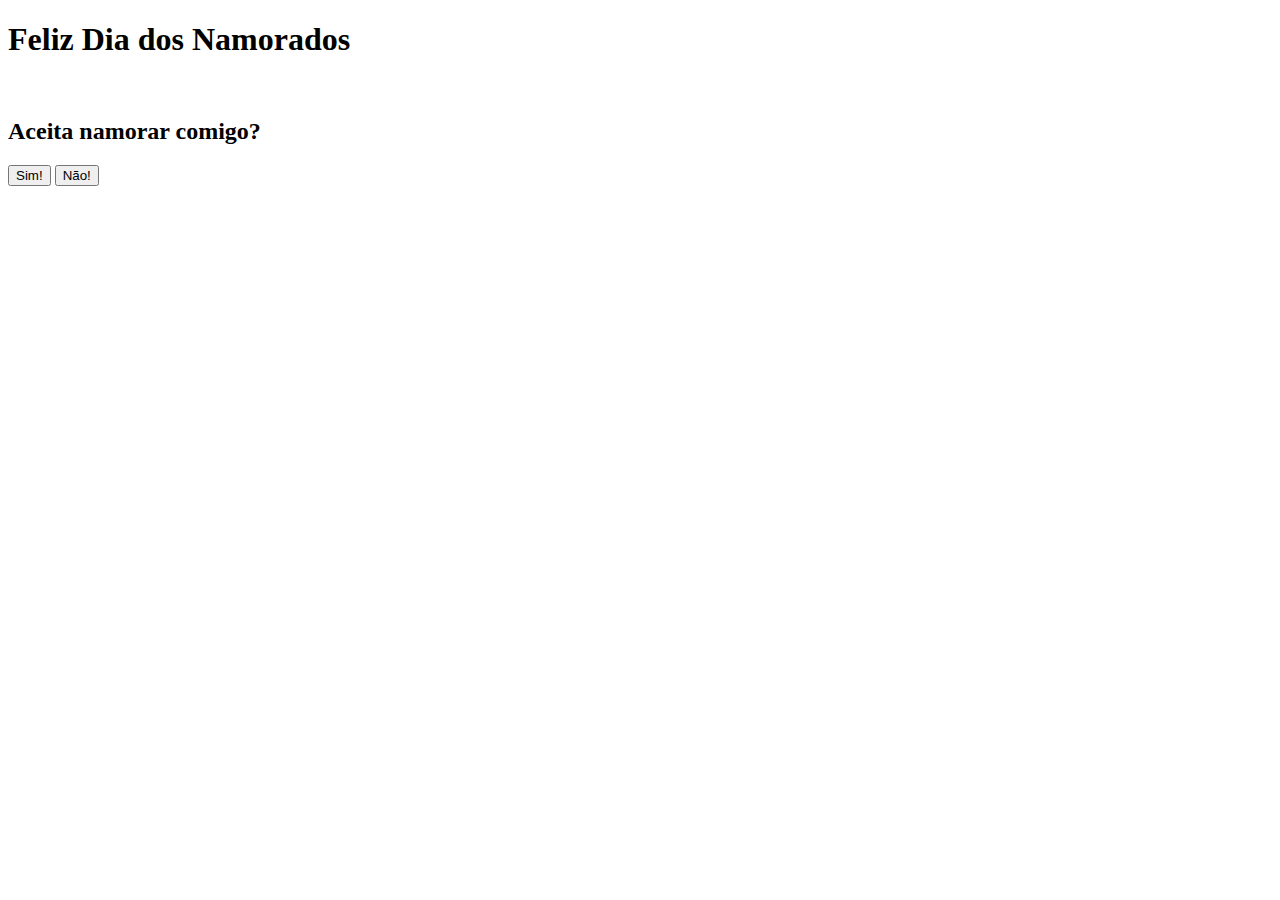
==== index.html @ 33df455c "Primeiro commit" ====
<!DOCTYPE html>

<html lang="pt-BR">
<head>
    <meta charset="UTF-8">
    <meta http-equiv="X-UA-Compatible" content="IE=edge">
    <meta name="viewport" content="width=device-width, initial-scale=1.0">
    <title>Feliz Dia Dos Namorados</title>

</head>
<body>

    <div class="painel">
        <h1> Feliz Dia dos Namorados</h1>

        <img src="https://gifman.net/wp-content/uploads/2019/06/ursinho-fofo-apaixonado.gif" alt="">

        <h2>Aceita namorar comigo? </h2>
        

        <a href="https://www.youtube.com/watch?v=oRvND-r57Us"><button id="sim" > Sim! </button></a>
        <button onmouseover="fuja()" id="nao"> Não! </button>
        
    </div>

</body>
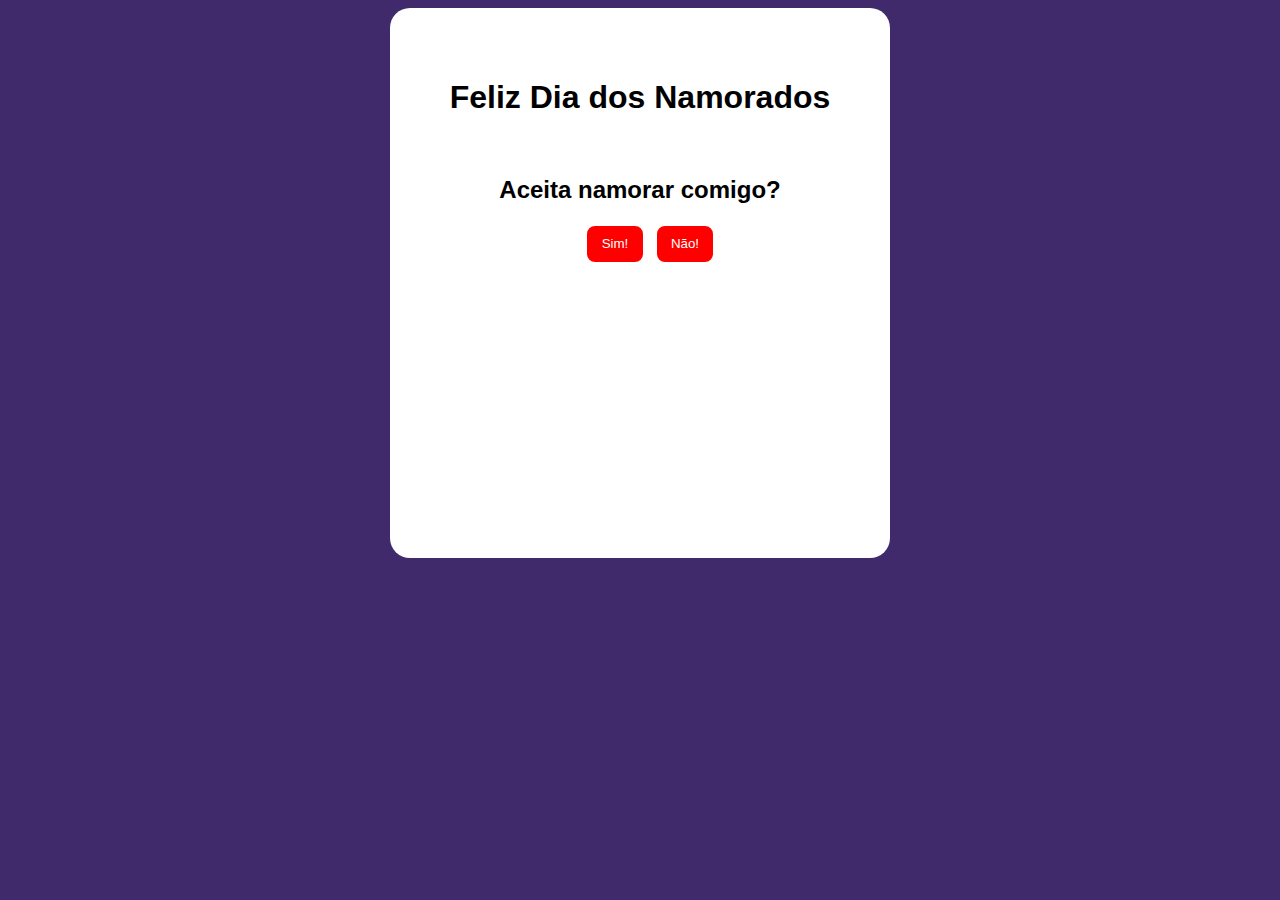
==== commit a342d12e: "add style" ====
--- a/index.html
+++ b/index.html
@@ -6,6 +6,7 @@
     <meta http-equiv="X-UA-Compatible" content="IE=edge">
     <meta name="viewport" content="width=device-width, initial-scale=1.0">
     <title>Feliz Dia Dos Namorados</title>
+    <link rel="stylesheet" href="style.css">
 
 </head>
 <body>
--- a/style.css
+++ b/style.css
@@ -0,0 +1,33 @@
+body{
+    background-color: rgb(65, 42, 107);
+}
+
+.painel{
+    margin: auto;
+    background-color: white;
+    width: 500px;
+    height: 500px;
+    border-radius: 20px;
+    text-align: center;
+    padding-top: 50px;
+    font-family: 'Franklin Gothic Medium', 'Arial Narrow', Arial, sans-serif;
+}
+#sim{
+    height: 40px;
+    width: 60px;
+    background-color: red;
+    border: 2px solid white;
+    border-radius: 10px;
+    color: white;
+    margin-left: -50px;
+}
+#nao{
+    position: absolute;
+    height: 40px;
+    width: 60px;
+    background-color: red;
+    border: 2px solid white;
+    border-radius: 10px;
+    color: white;
+    margin-left: 10px;
+}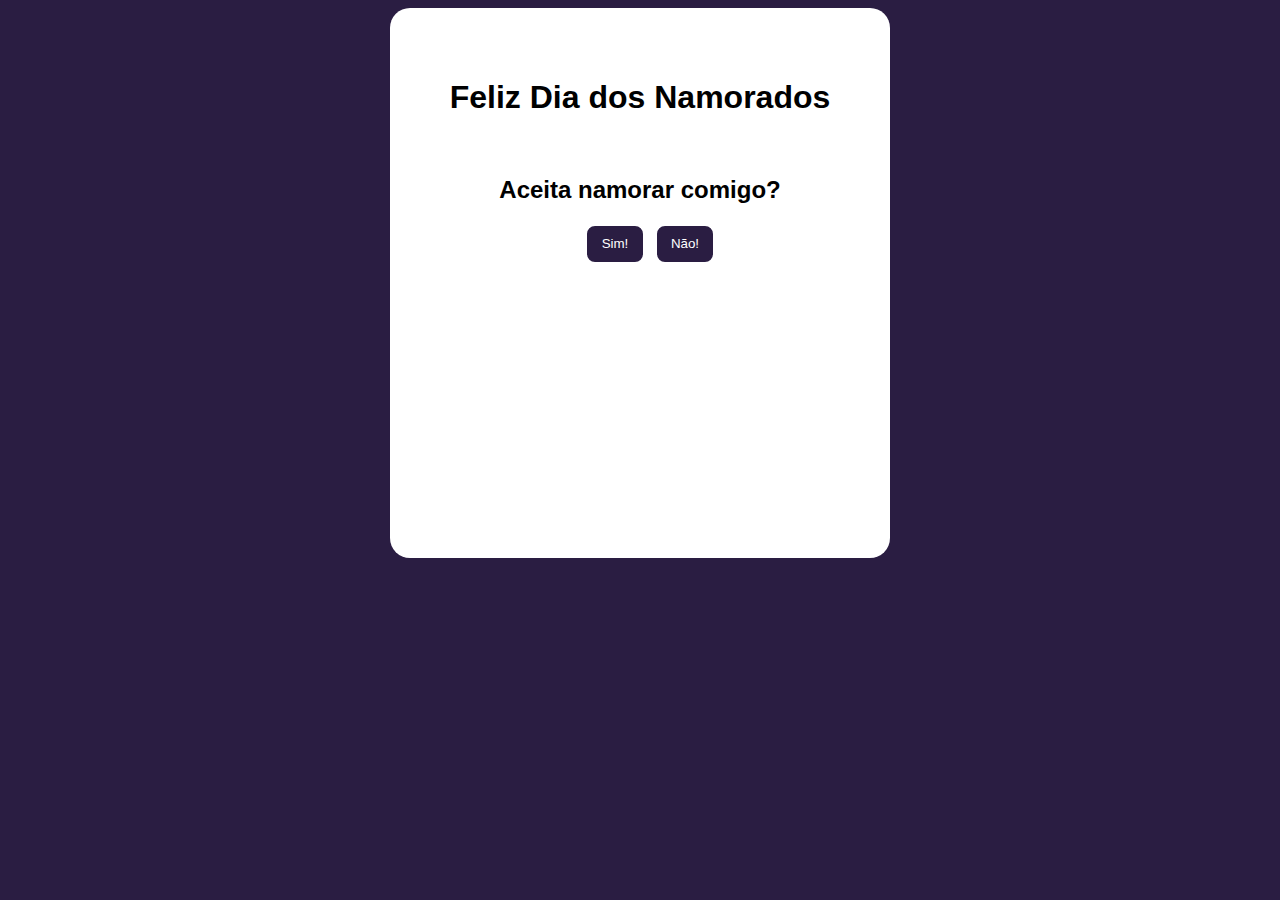
==== commit f2fe5aea: "modify style" ====
--- a/index.html
+++ b/index.html
@@ -7,6 +7,7 @@
     <meta name="viewport" content="width=device-width, initial-scale=1.0">
     <title>Feliz Dia Dos Namorados</title>
     <link rel="stylesheet" href="style.css">
+    <script src="scripts.js"></script>
 
 </head>
 <body>
@@ -19,7 +20,7 @@
         <h2>Aceita namorar comigo? </h2>
         
 
-        <a href="https://www.youtube.com/watch?v=oRvND-r57Us"><button id="sim" > Sim! </button></a>
+        <a href="index2.html"><button id="sim" > Sim! </button></a>
         <button onmouseover="fuja()" id="nao"> Não! </button>
         
     </div>
--- a/style.css
+++ b/style.css
@@ -1,5 +1,5 @@
 body{
-    background-color: rgb(65, 42, 107);
+    background-color: rgb(42, 29, 66);
 }
 
 .painel{
@@ -15,7 +15,7 @@
 #sim{
     height: 40px;
     width: 60px;
-    background-color: red;
+    background-color: rgb(42, 29, 66);
     border: 2px solid white;
     border-radius: 10px;
     color: white;
@@ -25,7 +25,7 @@
     position: absolute;
     height: 40px;
     width: 60px;
-    background-color: red;
+    background-color: rgb(42, 29, 66);
     border: 2px solid white;
     border-radius: 10px;
     color: white;
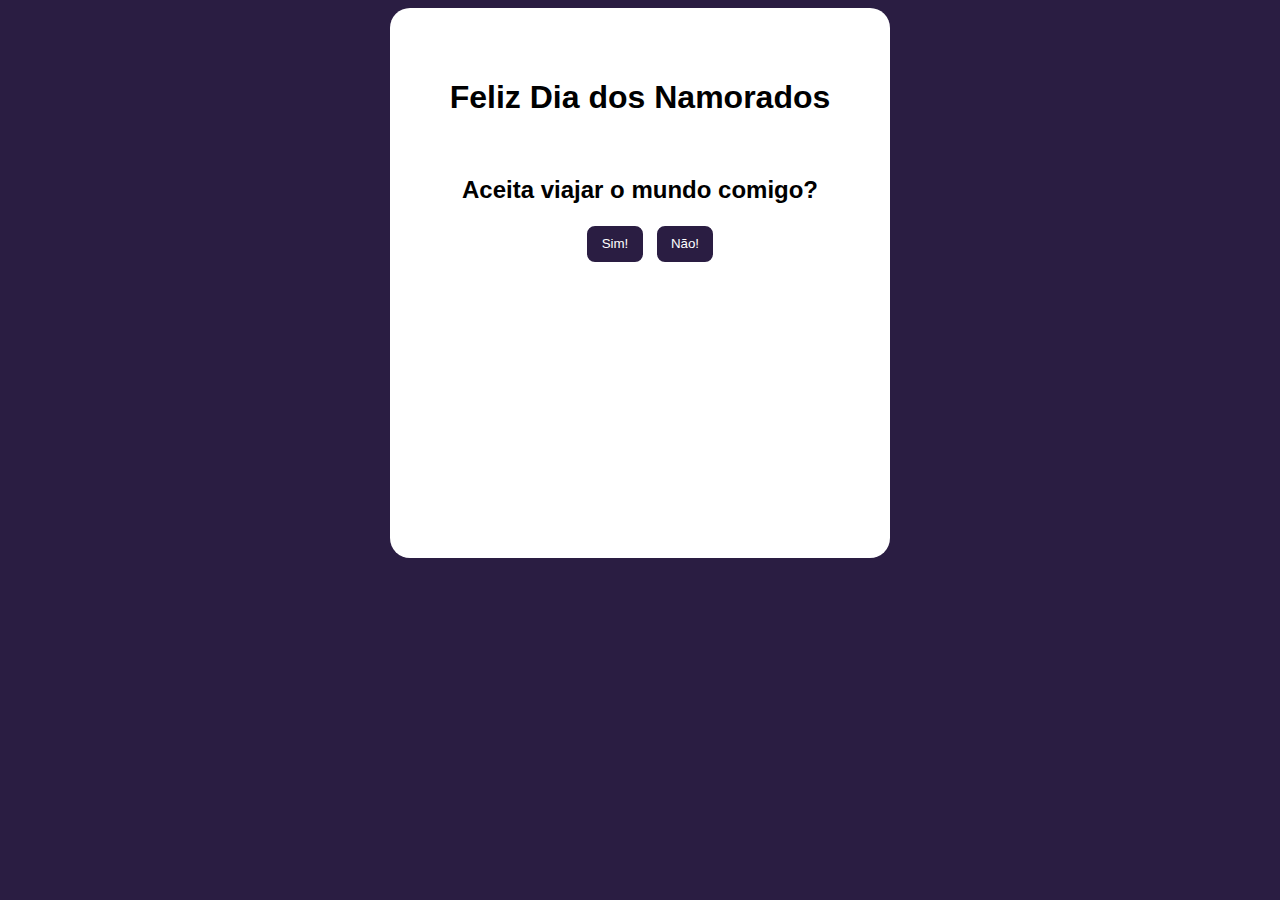
==== commit e4e64a6f: "modify text" ====
--- a/index.html
+++ b/index.html
@@ -17,7 +17,7 @@
 
         <img src="https://gifman.net/wp-content/uploads/2019/06/ursinho-fofo-apaixonado.gif" alt="">
 
-        <h2>Aceita namorar comigo? </h2>
+        <h2>Aceita viajar o mundo comigo? </h2>
         
 
         <a href="index2.html"><button id="sim" > Sim! </button></a>
